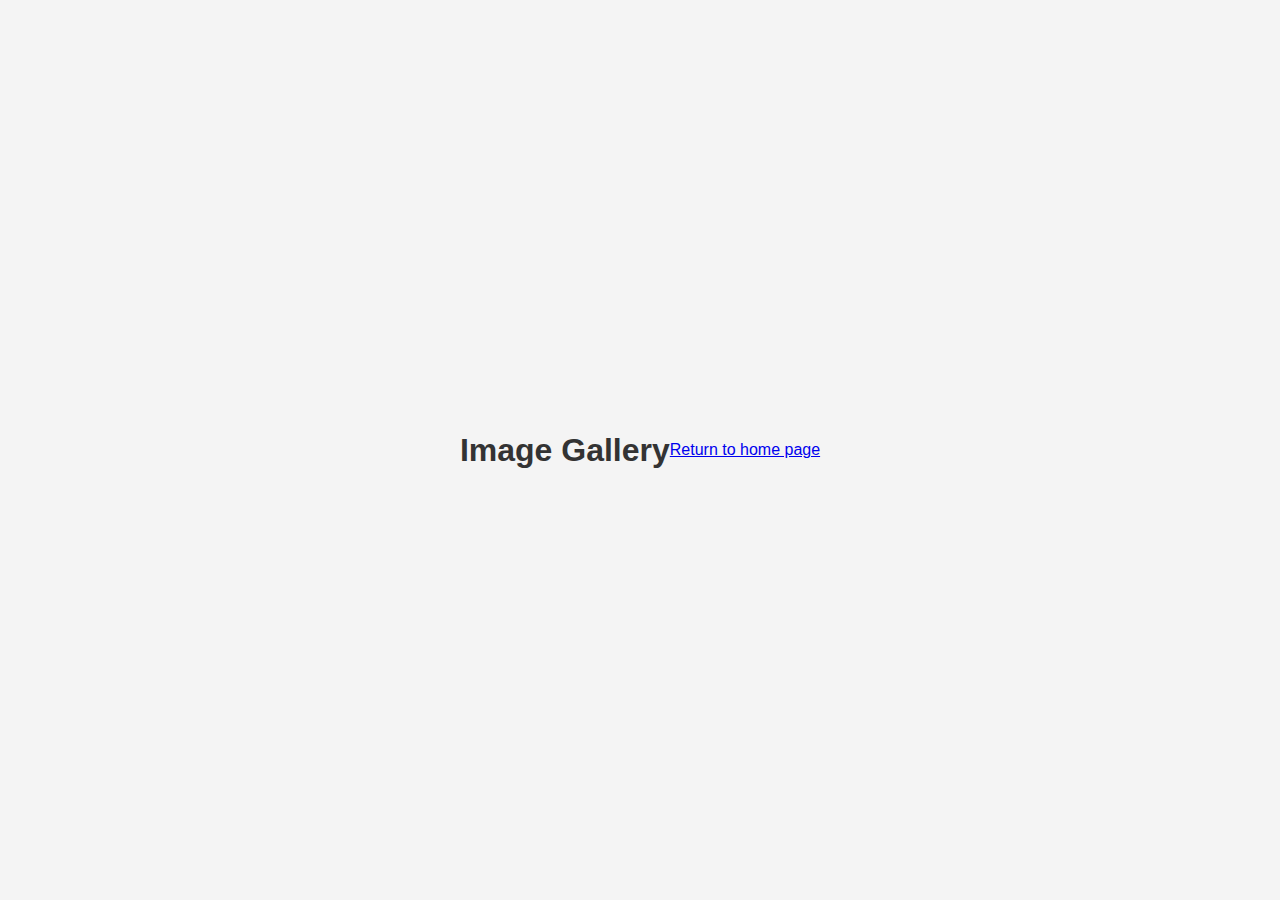
==== public/gallery.html @ ec273e0a "added functionality to display random single image and multiple" ====
<!DOCTYPE html>
<html lang="en">
<head>
    <meta charset="UTF-8">
    <meta http-equiv="X-UA-Compatible" content="IE=edge">
    <meta name="viewport" content="width=device-width, initial-scale=1.0">
    <title>Gallery</title>
    <link rel="stylesheet" href="style.css">
</head>
<body>
    <h1>Image Gallery</h1>
    <div id="image-container"></div>
    <a href="index.html">Return to home page</a>

    <script>
        document.addEventListener("DOMContentLoaded", () => {
            fetch("/fetchGalleryImages")
                .then(response => response.json())
                .then(images => {
                    const imageContainer = document.getElementById("image-container");
                    images.forEach(image => {
                        const img = document.createElement("img");
                        img.src = image.path;
                        img.width = 200;
                        img.style.margin = "10px";
                        imageContainer.appendChild(img);
                    });
                })
                .catch(error => console.error("Error fetching images:", error));
        });
    </script>
</body>
</html>
---- public/style.css ----
body {
    font-family: Arial, sans-serif;
    background-color: #f4f4f4;
    display: flex;
    justify-content: center;
    align-items: center;
    height: 100vh;
    margin: 0;
}
.form-container {
    background-color: #fff;
    padding: 20px;
    border-radius: 8px;
    box-shadow: 0 2px 10px rgba(0, 0, 0, 0.1);
    width: 600px;
}
h1 {
    text-align: center;
    color: #333;
}
form {
    display: flex;
    flex-direction: column;
    gap: 10px;
}
label {
    font-size: 1.1em;
    margin-bottom: 5px;
}
input[type="file"] {
    padding: 8px;
    border-radius: 4px;
    border: 1px solid #ccc;
    margin-bottom: 10px;
}
button {
    padding: 10px 15px;
    border: none;
    border-radius: 4px;
    background-color: #aad5f6;
    color: white;
    font-size: 1em;
    cursor: pointer;
    transition: background-color 0.3s ease;
    display: block;  /* for fetchSingl */
    margin-bottom: 10px; /* for fetchSingl */
}
button:hover {
    background-color: #486dc8;
}
#return-link {
    display: block; /* for fetchSingl */
    margin-top: 10px; /* for fetchSingl */
  }


.nav-list {
    list-style-type: none; /* Removes default list styles */
    padding: 0;
    margin: 0;
}

.nav-list li {
    margin-bottom: 10px; /* Spacing between list items */
}

.nav-list li a {
    display: block;
    padding: 10px 15px;
    text-decoration: none;
    color: #333;
    background-color: #aad5f6;
    border-radius: 4px;
    transition: background-color 0.3s ease;
}

.nav-list li a:hover {
    background-color: #486dc8;
}

#message {
    /* position: fixed; */
    top: 20px;
    right: 20px;
    /* background-color: red; */
    color: rgb(232, 11, 11);
    /* color: white; */
    padding: 10px;
    border-radius: 5px;
}


#return-link {
    display: block;
    text-align: center;
    margin-top: 20px;
    text-decoration: none;
    padding: 10px 15px;
    background-color: #aad5f6;
    color: white;
    border-radius: 4px;
    transition: background-color 0.3s ease;
}

#return-link:hover {
    background-color: #486dc8;
}
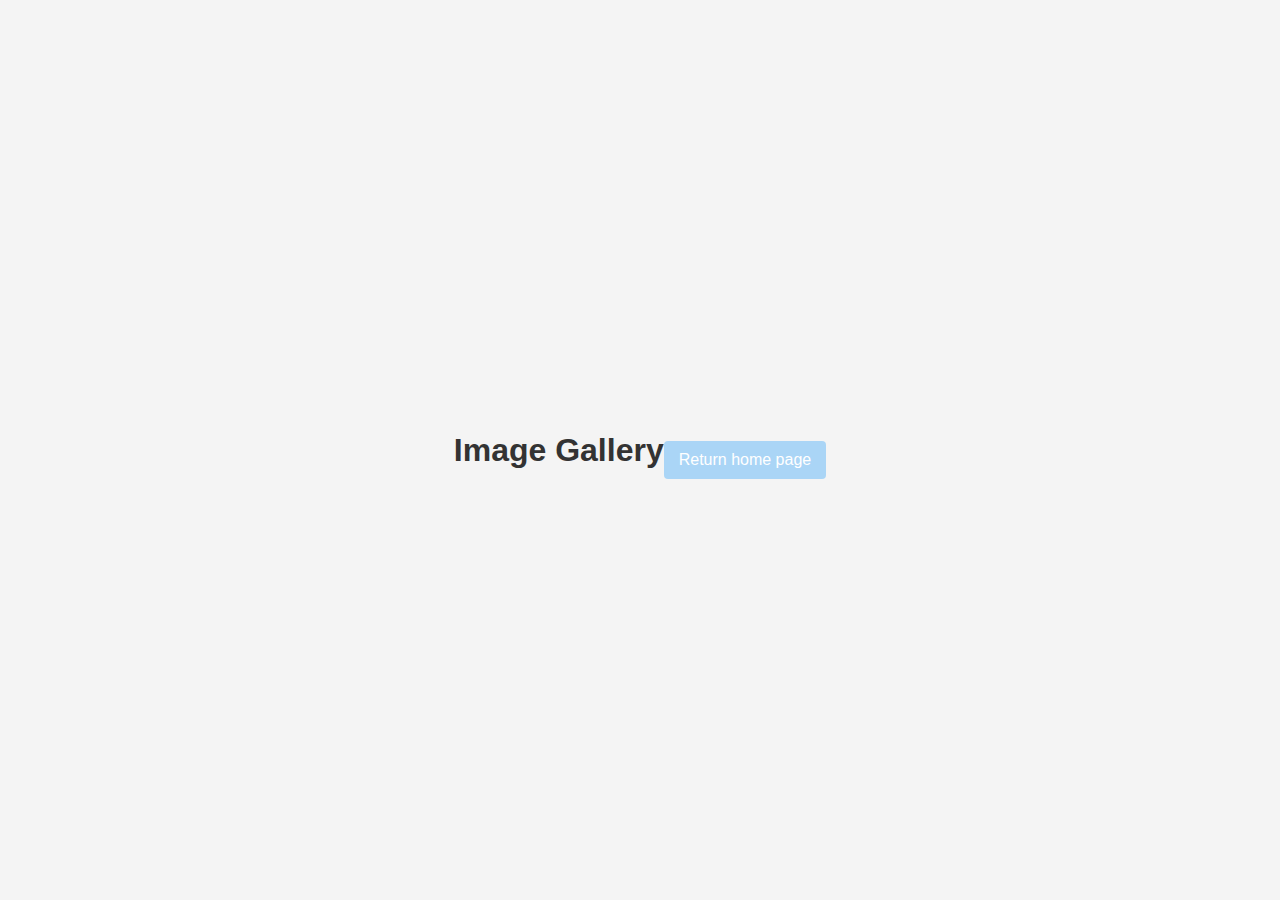
==== commit c70b2ecd: "added final functionality: gallery and pagination" ====
--- a/public/gallery.html
+++ b/public/gallery.html
@@ -10,7 +10,7 @@
 <body>
     <h1>Image Gallery</h1>
     <div id="image-container"></div>
-    <a href="index.html">Return to home page</a>
+    <a id="return-link" href="index.html">Return home page</a>
 
     <script>
         document.addEventListener("DOMContentLoaded", () => {
